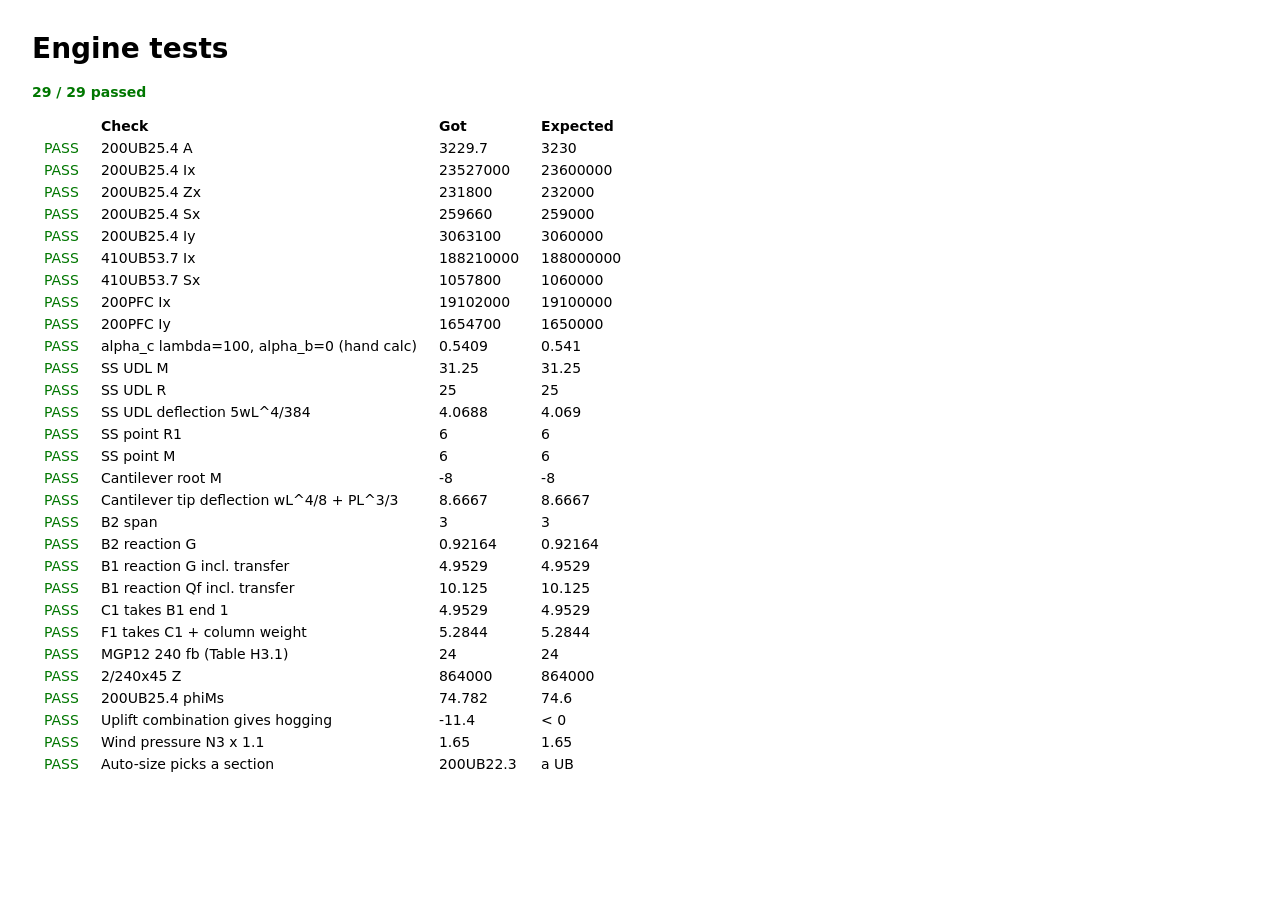
==== tests.html @ f0396593 "Add residential structural mark-up tool PDF plan mark-up with scale calibration, beams, columns and " ====
<!doctype html>
<html lang="en">
<head>
<meta charset="utf-8">
<title>Engine tests</title>
<style>body{font:14px system-ui;margin:2rem}td,th{padding:2px 10px;text-align:left}.f{color:#b00;font-weight:700}.p{color:#070}</style>
</head>
<body>
<h1>Engine tests</h1>
<p id="sum"></p>
<table id="t"><tr><th></th><th>Check</th><th>Got</th><th>Expected</th></tr></table>
<script src="data.js"></script>
<script src="calc.js"></script>
<script>
const near = (name, got, exp, tol = 0.02) => row(name, got, exp, Math.abs(got - exp) <= Math.abs(exp) * tol);
let fails = 0, total = 0;
function row(name, got, exp, ok) {
  total++; if (!ok) fails++;
  const tr = document.createElement("tr");
  tr.innerHTML = `<td class="${ok ? "p" : "f"}">${ok ? "PASS" : "FAIL"}</td><td>${name}</td><td>${typeof got === "number" ? +got.toPrecision(5) : got}</td><td>${typeof exp === "number" ? +exp.toPrecision(5) : exp}</td>`;
  document.getElementById("t").appendChild(tr);
}

// Section properties against published OneSteel tabulated values
const u = SECTIONS["200UB25.4"];
near("200UB25.4 A", u.A, 3230); near("200UB25.4 Ix", u.Ix, 23.6e6); near("200UB25.4 Zx", u.Zx, 232e3); near("200UB25.4 Sx", u.Sx, 259e3); near("200UB25.4 Iy", u.Iy, 3.06e6);
const u2 = SECTIONS["410UB53.7"];
near("410UB53.7 Ix", u2.Ix, 188e6); near("410UB53.7 Sx", u2.Sx, 1060e3, 0.03);
const p = SECTIONS["200PFC"];
near("200PFC Ix", p.Ix, 19.1e6, 0.03); near("200PFC Iy", p.Iy, 1.65e6, 0.05);
near("alpha_c lambda=100, alpha_b=0 (hand calc)", alphaC(100, 0), 0.541, 0.005);

// Beam shapes
const s1 = shape(5, false, 10, []);
near("SS UDL M", s1.M[100], 31.25, 0.001); near("SS UDL R", s1.R.r1, 25, 0.001);
const y1 = deflShape(s1.M, 5, false);
near("SS UDL deflection 5wL^4/384", y1[100] * 1e12 / (2e5 * 1e8), 4.069, 0.002);
const s2 = shape(4, false, 0, [{ x: 1, P: 8 }]);
near("SS point R1", s2.R.r1, 6, 0.001); near("SS point M", s2.M[50], 6, 0.001);
const s3 = shape(2, true, 3, [{ x: 2, P: 1 }]);
near("Cantilever root M", s3.R.mRoot, -8, 0.001);
const y3 = deflShape(s3.M, 2, true);
near("Cantilever tip deflection wL^4/8 + PL^3/3", y3[200], 3 * 16 / 8 + 8 / 3, 0.002);

// Load path: B2 lands mid-span on B1, B1 sits on C1 and C2, C1 on F1
const proj = {
  pages: [{ mmPerPt: 10 }], surfaces: DEFAULT_SURFACES, uses: DEFAULT_USES, timberGrades: TIMBER_GRADES,
  windPressure: windPressure("N2", 1.1), defaultLtop: 1800, bearing: 100,
  elements: [
    { id: "b1", tag: "B1", type: "beam", page: 0, x1: 0, y1: 0, x2: 600, y2: 0, mat: "steel", sec: "360UB50.7", use: "floor", support: "ss", loads: [{ surface: "floor-timber", width: 2 }] },
    { id: "b2", tag: "B2", type: "beam", page: 0, x1: 300, y1: 300, x2: 300, y2: 0, mat: "timber", grade: "MGP12", size: "240x45", plies: 2, use: "floor", support: "ss", loads: [{ surface: "floor-timber", width: 1 }] },
    { id: "c1", tag: "C1", type: "column", page: 0, x: 0, y: 0, mat: "steel", sec: "89x89x5 SHS", height: 2.7 },
    { id: "c2", tag: "C2", type: "column", page: 0, x: 600, y: 0, mat: "steel", sec: "89x89x5 SHS", height: 2.7 },
    { id: "f1", tag: "F1", type: "footing", page: 0, x: 0, y: 0, B: 900, Lf: 900, D: 400 }
  ]
};
const res = solveAll(proj).results;
const swB2 = res.b2.swKnPerM, swB1 = res.b1.swKnPerM;
near("B2 span", res.b2.L, 3, 0.001);
near("B2 reaction G", res.b2.r2.G, (0.5 + swB2) * 3 / 2, 0.001);
near("B1 reaction G incl. transfer", res.b1.r1.G, (1 + swB1) * 6 / 2 + res.b2.r2.G / 2, 0.001);
near("B1 reaction Qf incl. transfer", res.b1.r1.Qf, 3 * 6 / 2 + (1.5 * 3 / 2) / 2, 0.001);
near("C1 takes B1 end 1", res.c1.N.G, res.b1.r1.G, 0.001);
near("F1 takes C1 + column weight", res.f1.N.G, res.c1.N.G + SECTIONS["89x89x5 SHS"].mass * 9.81e-3 * 2.7, 0.001);

// Hand check of a timber beam: 2/240x45 MGP12, 3 m simply supported, k1 = 0.8
const t = timberProps(TIMBER_GRADES, "MGP12", "240x45", 2, 1);
near("MGP12 240 fb (Table H3.1)", t.fb, 24, 0.001);
near("2/240x45 Z", t.Zx, 90 * 240 * 240 / 6, 0.001);

// Steel moment capacity: 200UB25.4, 300PLUS: published phiMsx = 74.6 kNm (fy 320, Zex = 259e3 x ...)
near("200UB25.4 phiMs", steelMb(u, 100, 1).Ms, 74.6, 0.02);

// Uplift case sign: roof beam under N3 takes net uplift
const rp = { ...proj, windPressure: windPressure("N3", 1.1), elements: [
  { id: "r", tag: "R", type: "beam", page: 0, x1: 0, y1: 0, x2: 500, y2: 0, mat: "steel", sec: "200UB25.4", use: "roof", support: "ss", loads: [{ surface: "roof-sheet", width: 3 }], Lbot: 5000 }
] };
const rr = solveAll(rp).results.r, upRow = rr.rows.find(x => x.name.startsWith("0.9G"));
row("Uplift combination gives hogging", upRow.M.toFixed(1), "< 0", upRow.M < 0);
near("Wind pressure N3 x 1.1", windPressure("N3", 1.1), 1.65, 0.001);

// Auto-size returns a passing section no heavier than a known pass
const pick = autoSize(proj.elements[0], proj);
row("Auto-size picks a section", pick && pick.sec, "a UB", !!(pick && pick.sec));

document.getElementById("sum").innerHTML = `<b class="${fails ? "f" : "p"}">${total - fails} / ${total} passed</b>`;
document.title = fails ? "FAIL " + fails : "PASS " + total;
</script>
</body>
</html>
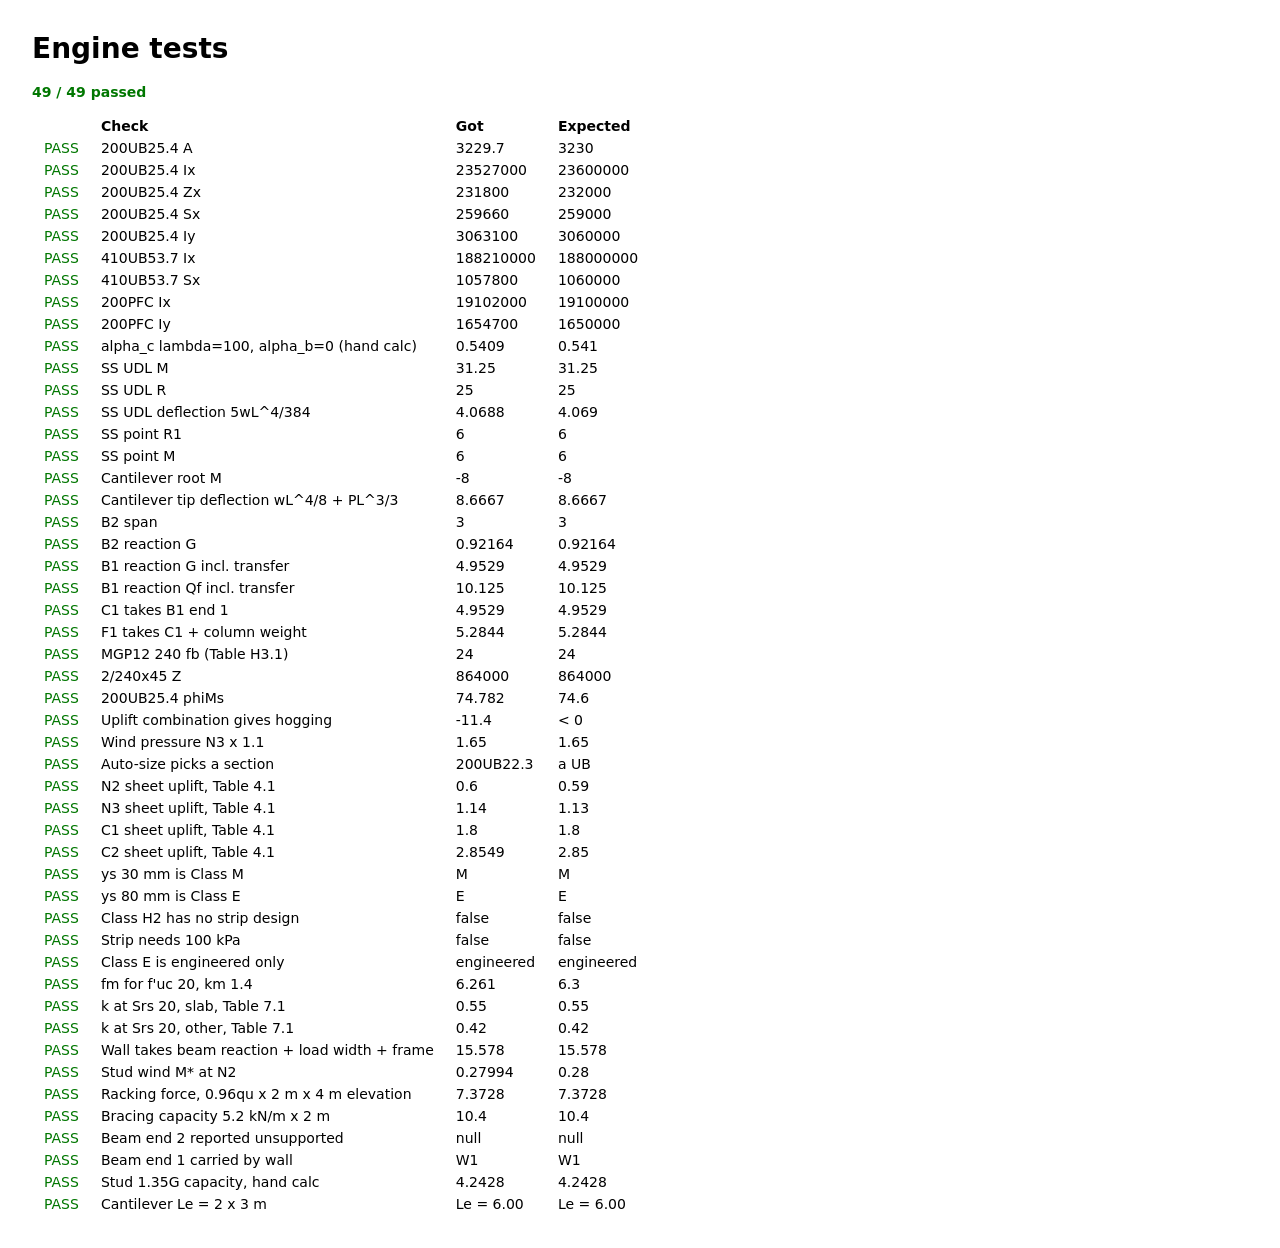
==== commit c3bc1b76: "Add guided review workflow, walls, bracing and AS 2870 footing selection Follow the design order: ge" ====
--- a/tests.html
+++ b/tests.html
@@ -11,6 +11,7 @@
 <table id="t"><tr><th></th><th>Check</th><th>Got</th><th>Expected</th></tr></table>
 <script src="data.js"></script>
 <script src="calc.js"></script>
+<script src="walls.js"></script>
 <script>
 const near = (name, got, exp, tol = 0.02) => row(name, got, exp, Math.abs(got - exp) <= Math.abs(exp) * tol);
 let fails = 0, total = 0;
@@ -83,6 +84,47 @@
 const pick = autoSize(proj.elements[0], proj);
 row("Auto-size picks a section", pick && pick.sec, "a UB", !!(pick && pick.sec));
 
+// AS 4055 Table 4.1 ultimate net uplift (Wu - 0.9G) on a sheet roof, G = 0.4 kPa
+const up = cls => designWind({ windClass: cls }).roofUp - 0.9 * 0.4;
+near("N2 sheet uplift, Table 4.1", up("N2"), 0.59, 0.03); near("N3 sheet uplift, Table 4.1", up("N3"), 1.13, 0.02);
+near("C1 sheet uplift, Table 4.1", up("C1"), 1.80, 0.01); near("C2 sheet uplift, Table 4.1", up("C2"), 2.85, 0.01);
+
+// AS 2870
+row("ys 30 mm is Class M", siteClassFromYs(30), "M", siteClassFromYs(30) === "M");
+row("ys 80 mm is Class E", siteClassFromYs(80), "E", siteClassFromYs(80) === "E");
+const fo = (c, b) => footingOptions(c, b);
+row("Class H2 has no strip design", fo("H2", 100).find(o => o.id === "strip").ok, false, fo("H2", 100).find(o => o.id === "strip").ok === false);
+row("Strip needs 100 kPa", fo("M", 80).find(o => o.id === "strip").ok, false, fo("M", 80).find(o => o.id === "strip").ok === false);
+row("Class E is engineered only", fo("E", 100)[0].id, "engineered", fo("E", 100).length === 1 && fo("E", 100)[0].id === "engineered");
+
+// AS 3700
+near("fm for f'uc 20, km 1.4", masonryFm(20, 1.4), 6.3, 0.01);
+near("k at Srs 20, slab, Table 7.1", masonryK(20, true), 0.55, 0.001);
+near("k at Srs 20, other, Table 7.1", masonryK(20, false), 0.42, 0.03);
+
+// Walls: B1 lands on W1, and W1 is a bracing wall
+const wp = { ...proj, windClass: "N2", bearing: 100, windPressure: designWind({ windClass: "N2" }).roofUp, pages: [{ mmPerPt: 10, bracing: { elevH: 2, lenX: 4 } }], elements: [
+  { id: "w1", tag: "W1", type: "wall", page: 0, x1: 0, y1: 0, x2: 0, y2: 800, wallType: "timber", h: 2.4, grade: "MGP10", size: "90x35", spacing: 450, nog: 1350, concStuds: 3, deflOver: 200, loads: [{ surface: "roof-sheet", width: 2 }], brace: true, braceType: "h", braceLen: 2, onGround: true, stripB: 300, stripD: 300 },
+  { id: "b9", tag: "B9", type: "beam", page: 0, x1: 0, y1: 400, x2: 400, y2: 400, mat: "steel", sec: "200UB25.4", use: "floor", support: "ss", loads: [{ surface: "floor-timber", width: 1 }] }
+] };
+const ws = solveAll(wp), w1 = ws.results.w1;
+near("Wall takes beam reaction + load width + frame", w1.N.G, ws.results.b9.r1.G + 0.4 * 2 * 8 + 0.4 * 2.4 * 8, 0.001);
+near("Stud wind M* at N2", 0.96 * 0.9 * 0.45 * 2.4 * 2.4 / 8, 0.28, 0.01);
+const brs = bracingSummary(wp, ws.results)[0];
+near("Racking force, 0.96qu x 2 m x 4 m elevation", brs.y.F, 0.96 * 0.96 * 2 * 4, 0.001);
+near("Bracing capacity 5.2 kN/m x 2 m", brs.y.cap, 10.4, 0.001);
+const lpr = loadPathRows(wp, ws);
+row("Beam end 2 reported unsupported", lpr.find(r => r.from === "B9 end 2").to, null, lpr.find(r => r.from === "B9 end 2").to === null);
+row("Beam end 1 carried by wall", lpr.find(r => r.from === "B9 end 1").to, "W1", lpr.find(r => r.from === "B9 end 1").to === "W1");
+
+// AS 1720.1 hand check: 90x35 MGP10, nogs at 1350: S4 = 38.6, rho 0.96, k12 = 200/37.0^2 = 0.146; phi 0.9, k1 0.57, fc 18
+const studW = solveAll({ ...wp, elements: [{ ...wp.elements[0], loads: [], onGround: false }] }).results.w1;
+near("Stud 1.35G capacity, hand calc", studW.rows[0].cap, 0.9 * 0.57 * (200 / (0.96 * 1350 / 35) ** 2) * 18 * 3150 * 1e-3, 0.001);
+
+// AS 4100 Table 5.6.3(B): unrestrained cantilever uses kl = 2.0
+const can = solveAll({ ...proj, elements: [{ id: "c", tag: "C", type: "beam", page: 0, x1: 0, y1: 0, x2: 300, y2: 0, mat: "steel", sec: "200UB25.4", use: "floor", support: "cant", loads: [{ surface: "floor-timber", width: 1 }] }] }).results.c;
+row("Cantilever Le = 2 x 3 m", can.rows[0].detail.slice(0, 10), "Le = 6.00", can.rows[0].detail.startsWith("Le = 6.00"));
+
 document.getElementById("sum").innerHTML = `<b class="${fails ? "f" : "p"}">${total - fails} / ${total} passed</b>`;
 document.title = fails ? "FAIL " + fails : "PASS " + total;
 </script>
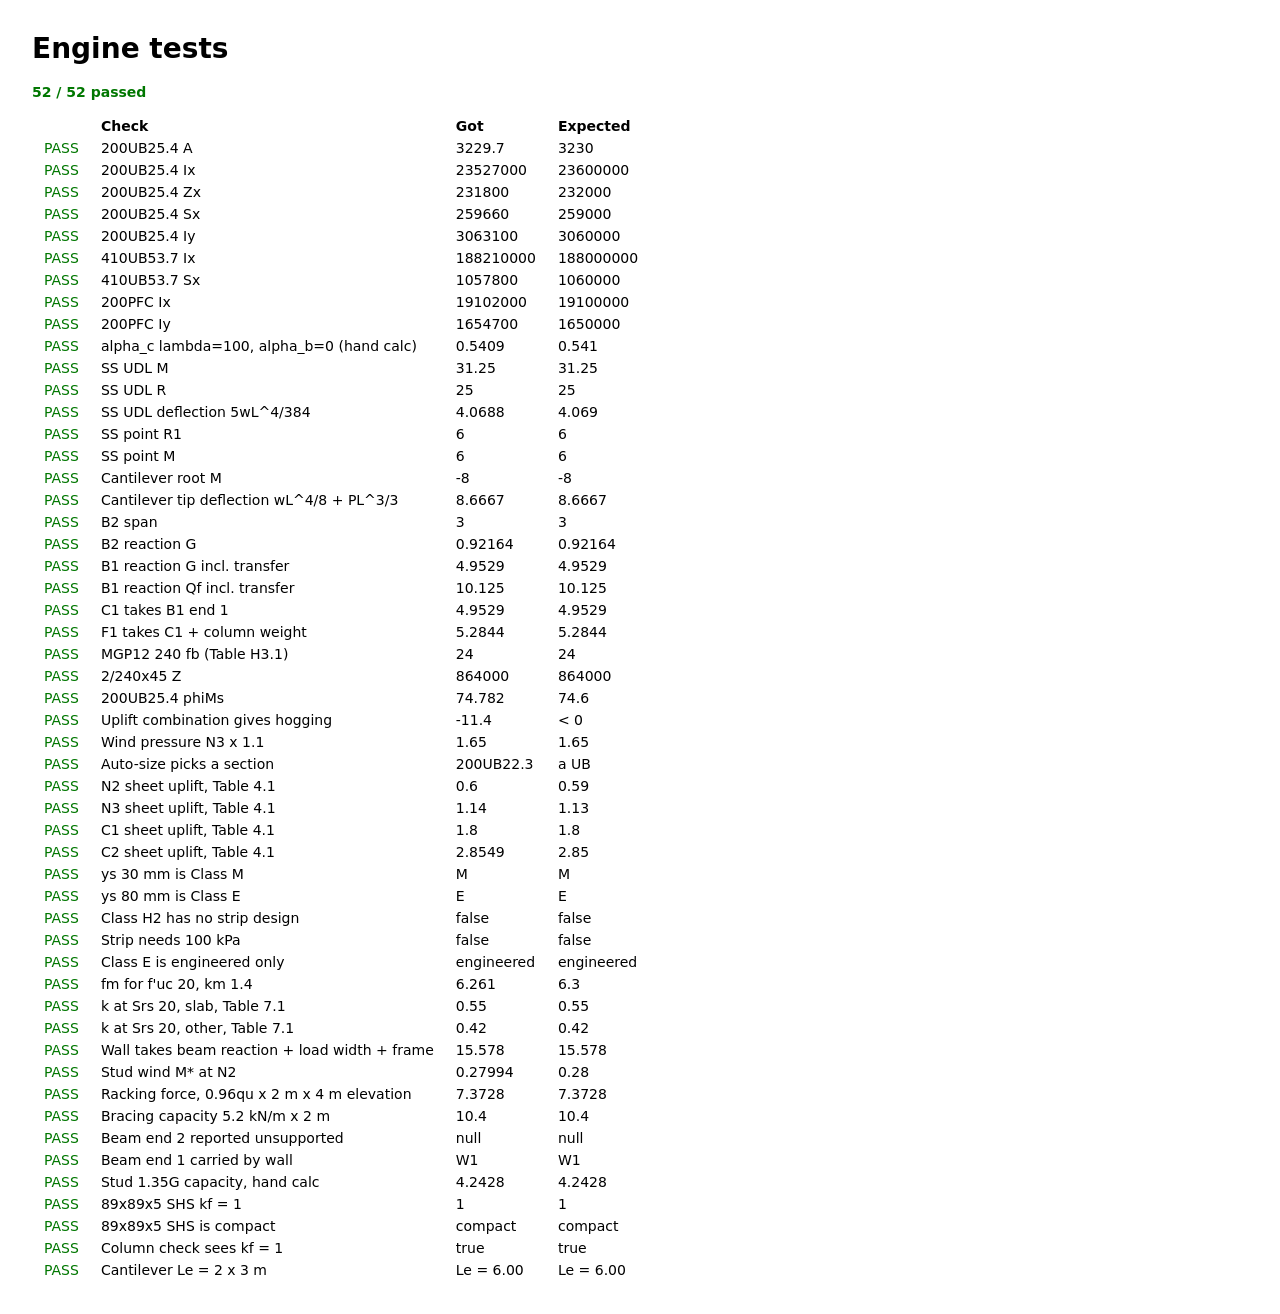
==== commit 8257f768: "Fix hollow section checks and rendering found testing a real plan Hollow sections were checked with " ====
--- a/tests.html
+++ b/tests.html
@@ -121,6 +121,13 @@
 const studW = solveAll({ ...wp, elements: [{ ...wp.elements[0], loads: [], onGround: false }] }).results.w1;
 near("Stud 1.35G capacity, hand calc", studW.rows[0].cap, 0.9 * 0.57 * (200 / (0.96 * 1350 / 35) ** 2) * 18 * 3150 * 1e-3, 0.001);
 
+// Hollow sections use the hollow section limits: stocky SHS is compact with kf = 1
+const shs = SECTIONS["89x89x5 SHS"];
+near("89x89x5 SHS kf = 1", steelKf(shs), 1, 0.001);
+row("89x89x5 SHS is compact", steelZe(shs).cls, "compact", steelZe(shs).cls === "compact");
+const cl = checkColumn({ mat: "steel", sec: "89x89x5 SHS", height: 2.4, ke: 1 }, { G: 10, Qf: 0, Qr: 0, Wu: 0 }, { timberGrades: TIMBER_GRADES });
+row("Column check sees kf = 1", cl.rows[0].detail.includes("kf = 1.00"), true, cl.rows[0].detail.includes("kf = 1.00"));
+
 // AS 4100 Table 5.6.3(B): unrestrained cantilever uses kl = 2.0
 const can = solveAll({ ...proj, elements: [{ id: "c", tag: "C", type: "beam", page: 0, x1: 0, y1: 0, x2: 300, y2: 0, mat: "steel", sec: "200UB25.4", use: "floor", support: "cant", loads: [{ surface: "floor-timber", width: 1 }] }] }).results.c;
 row("Cantilever Le = 2 x 3 m", can.rows[0].detail.slice(0, 10), "Le = 6.00", can.rows[0].detail.startsWith("Le = 6.00"));
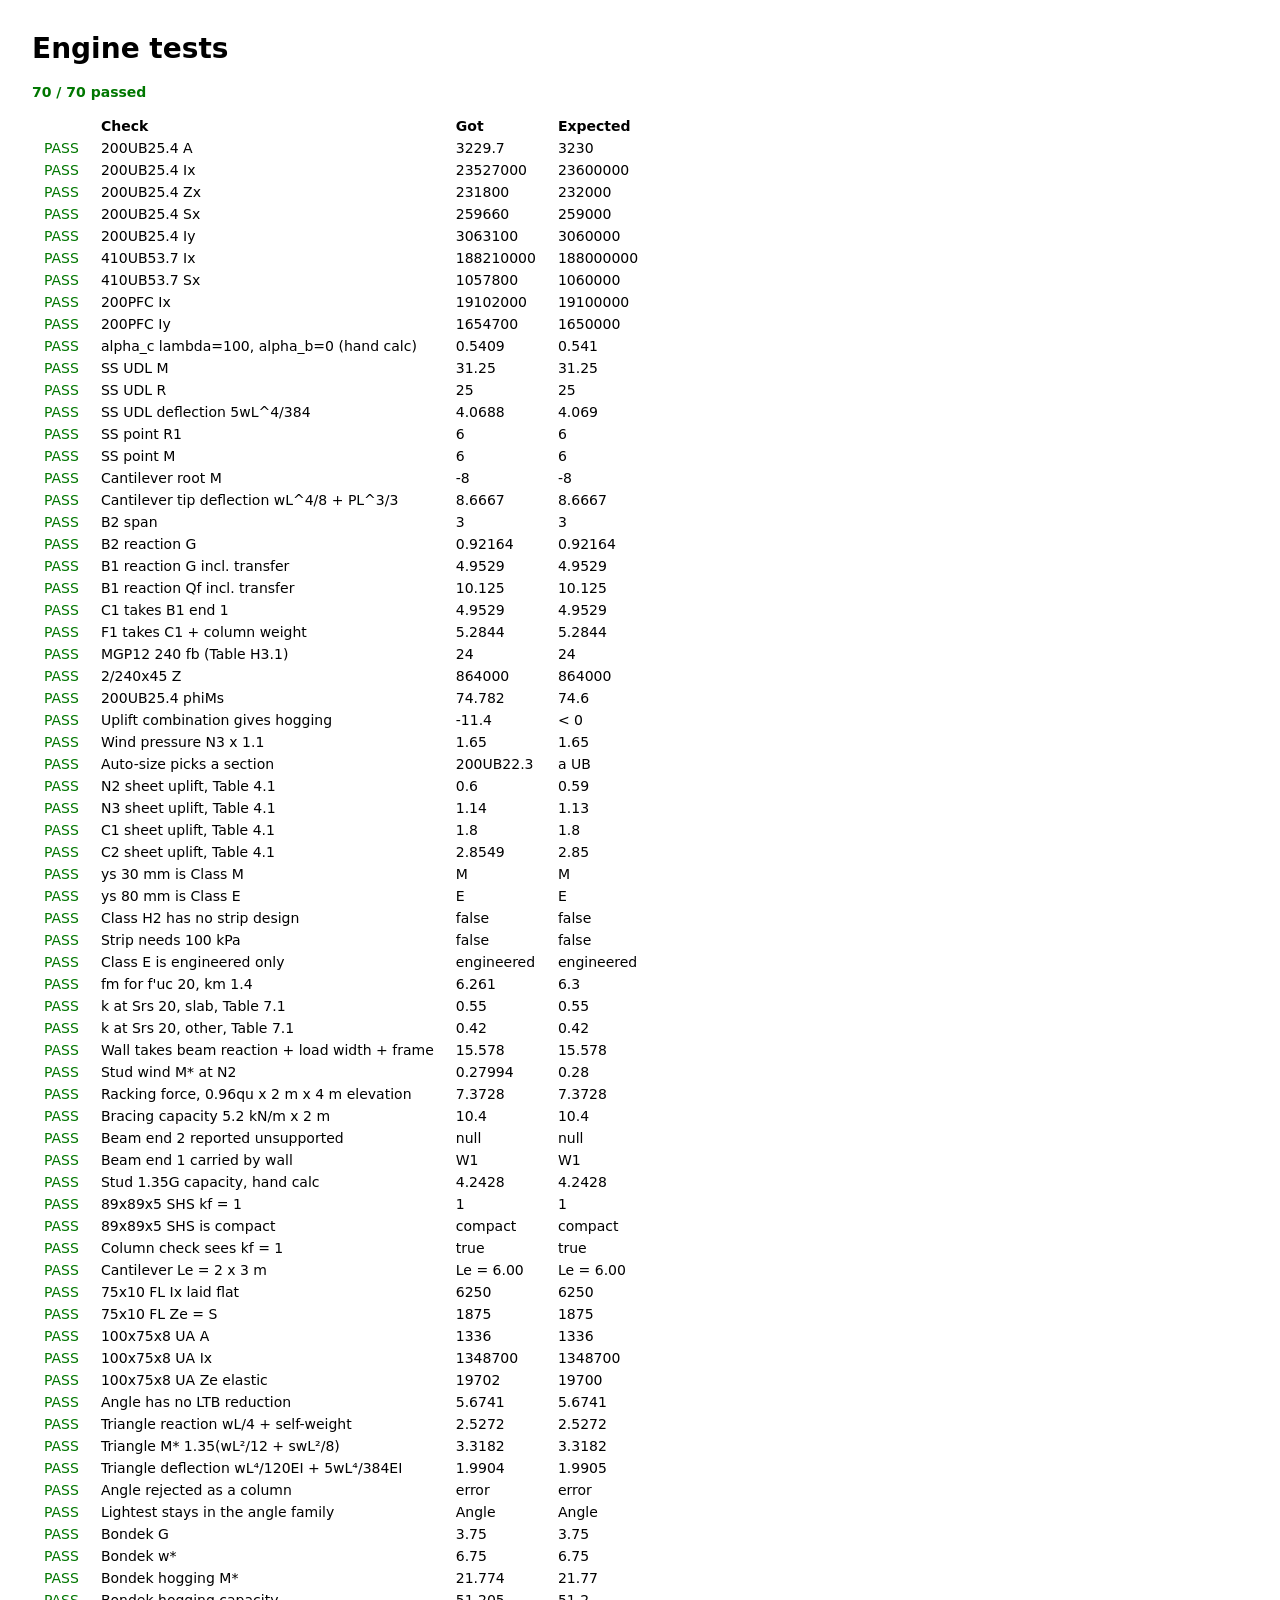
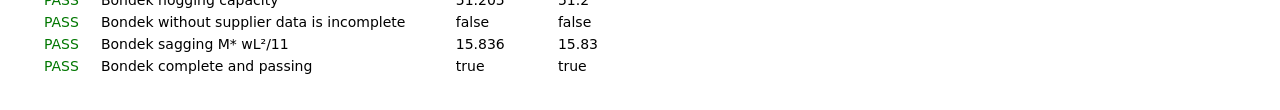
==== commit 65c73f3f: "Add steel lintels and Bondek slab checks Add flats and angles as masonry-restrained lintel sections," ====
--- a/tests.html
+++ b/tests.html
@@ -132,6 +132,32 @@
 const can = solveAll({ ...proj, elements: [{ id: "c", tag: "C", type: "beam", page: 0, x1: 0, y1: 0, x2: 300, y2: 0, mat: "steel", sec: "200UB25.4", use: "floor", support: "cant", loads: [{ surface: "floor-timber", width: 1 }] }] }).results.c;
 row("Cantilever Le = 2 x 3 m", can.rows[0].detail.slice(0, 10), "Le = 6.00", can.rows[0].detail.startsWith("Le = 6.00"));
 
+{
+// Lintel sections, hand calcs from dimensions
+const fl = SECTIONS["75x10 FL"];
+near("75x10 FL Ix laid flat", fl.Ix, 6250, 0.001); near("75x10 FL Ze = S", steelZe(fl).Ze, 1875, 0.001);
+const ua = SECTIONS["100x75x8 UA"];
+near("100x75x8 UA A", ua.A, 1336, 0.001); near("100x75x8 UA Ix", ua.Ix, 1.3487e6, 0.001); near("100x75x8 UA Ze elastic", steelZe(ua).Ze, 19700, 0.002);
+near("Angle has no LTB reduction", steelMb(ua, 3000, 1).Mb, 0.9 * 320 * ua.Zx * 1e-6, 0.001);
+const lintelOf = (sec, Lm) => ({ id: "l", tag: "L", type: "beam", page: 0, x1: 0, y1: 0, x2: Lm * 100, y2: 0, mat: "steel", sec, use: "lintel", support: "ss", loads: [], archKpa: 2 });
+const lt = solveAll({ ...proj, elements: [lintelOf("150x100x10 UA", 3)] }).results.l;
+const wp = 2 * 3 / 2, swL = lt.swKnPerM, ltI = SECTIONS["150x100x10 UA"].Ix;
+near("Triangle reaction wL/4 + self-weight", lt.r1.G, wp * 3 / 4 + swL * 3 / 2, 0.001);
+near("Triangle M* 1.35(wL²/12 + swL²/8)", lt.Mstar, 1.35 * (wp * 9 / 12 + swL * 9 / 8), 0.002);
+near("Triangle deflection wL⁴/120EI + 5wL⁴/384EI", Math.abs(lt.dPeak), (wp / 120 + 5 * swL / 384) * 81 * 1e12 / (2e5 * ltI), 0.002);
+row("Angle rejected as a column", checkColumn({ mat: "steel", sec: "100x75x8 UA", height: 2.4 }, zeroVec(), proj).error ? "error" : "ok", "error", !!checkColumn({ mat: "steel", sec: "100x75x8 UA", height: 2.4 }, zeroVec(), proj).error);
+row("Lightest stays in the angle family", SECTIONS[autoSize(lintelOf("150x100x10 UA", 3), { ...proj, elements: [lintelOf("150x100x10 UA", 3)] }).sec].family, "Angle", SECTIONS[autoSize(lintelOf("150x100x10 UA", 3), { ...proj, elements: [lintelOf("150x100x10 UA", 3)] }).sec].family === "Angle");
+
+// Bondek strip: 140 mm, N16 at 150, 20 cover, 5.08 m, hand calc
+const bd = checkBondek({ D: 140, span: 5.08, db: 16, spacing: 150, cover: 20 });
+near("Bondek G", bd.G, 3.75, 0.001); near("Bondek w*", bd.wu, 6.75, 0.001);
+near("Bondek hogging M*", bd.rows[0].star, 21.77, 0.002); near("Bondek hogging capacity", bd.rows[0].cap, 51.2, 0.01);
+row("Bondek without supplier data is incomplete", bd.ok, false, bd.ok === false && bd.open.length === 2);
+const bd2 = checkBondek({ D: 140, span: 5.08, db: 16, spacing: 150, cover: 20, phiMsup: 20, maxSpan: 5.5 });
+near("Bondek sagging M* wL²/11", bd2.rows.find(x => x.name.startsWith("Sagging")).star, 15.83, 0.002);
+row("Bondek complete and passing", bd2.ok, true, bd2.ok === true);
+}
+
 document.getElementById("sum").innerHTML = `<b class="${fails ? "f" : "p"}">${total - fails} / ${total} passed</b>`;
 document.title = fails ? "FAIL " + fails : "PASS " + total;
 </script>
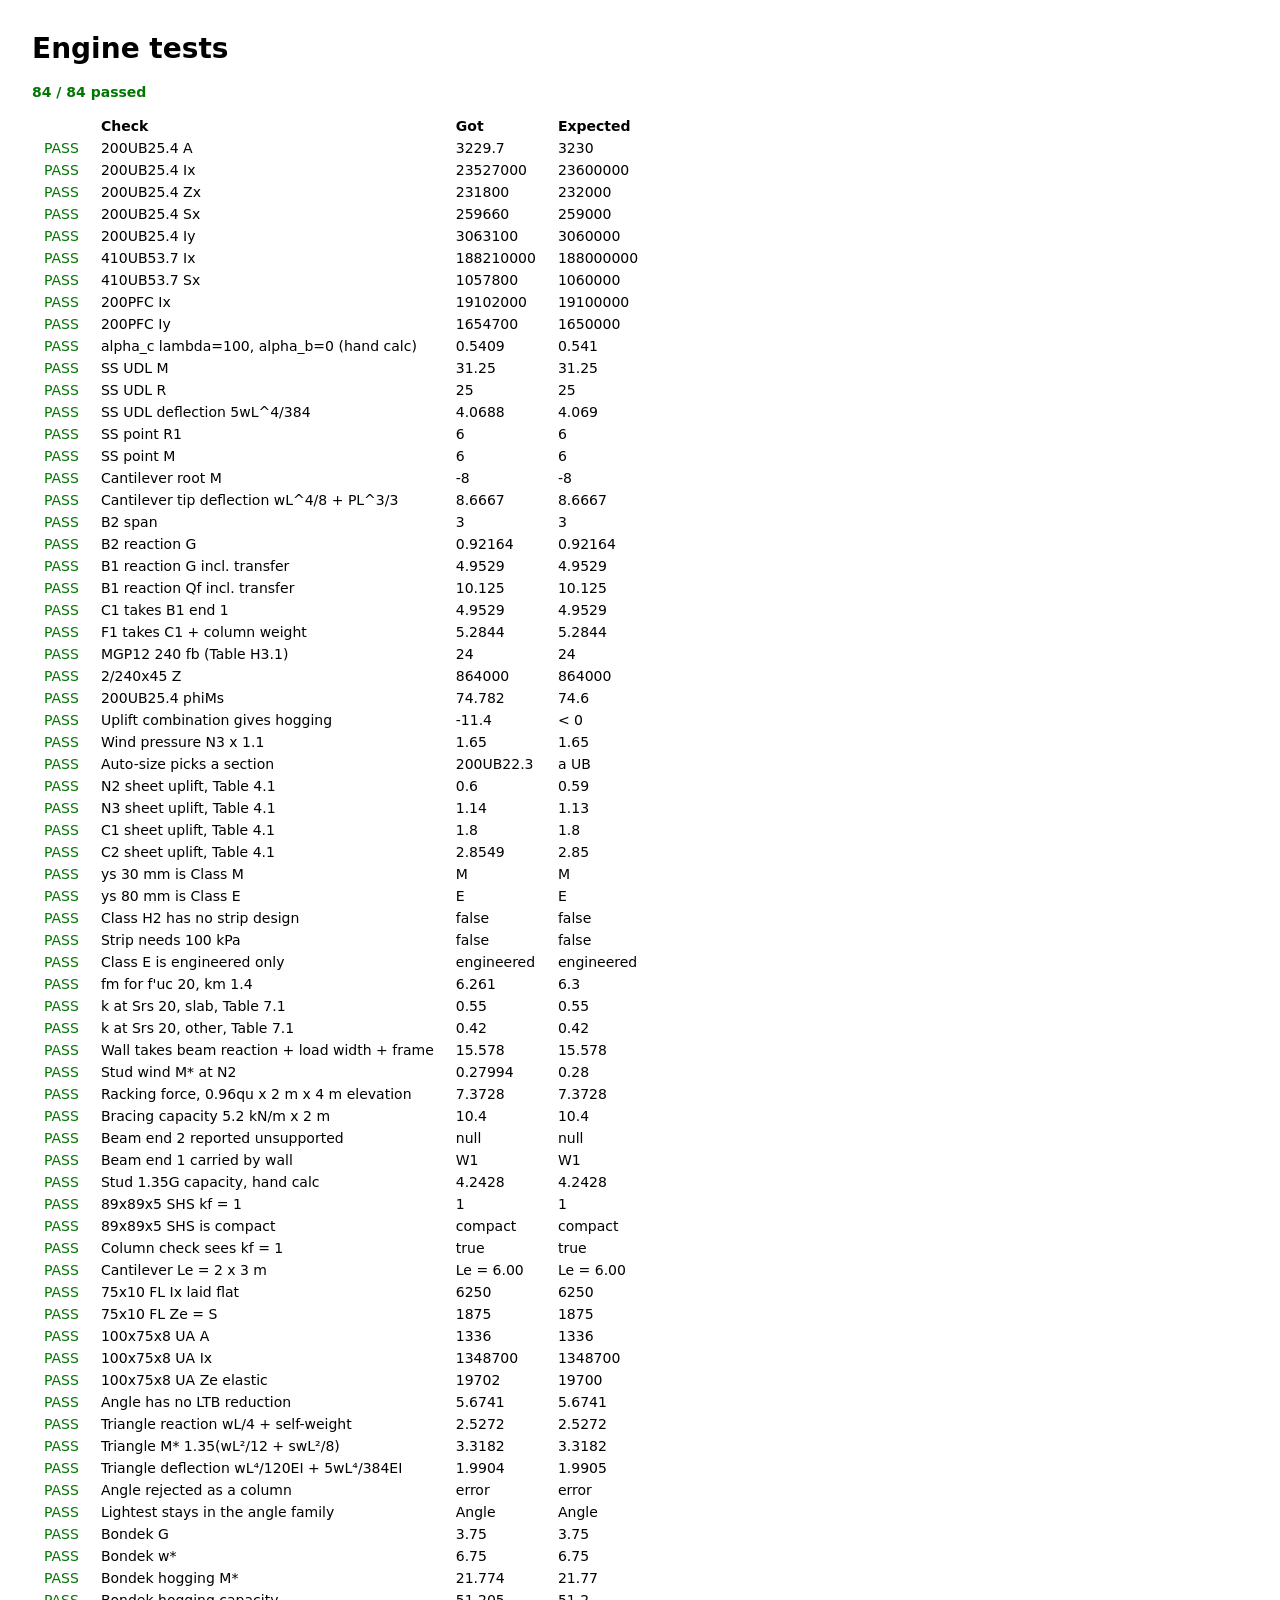
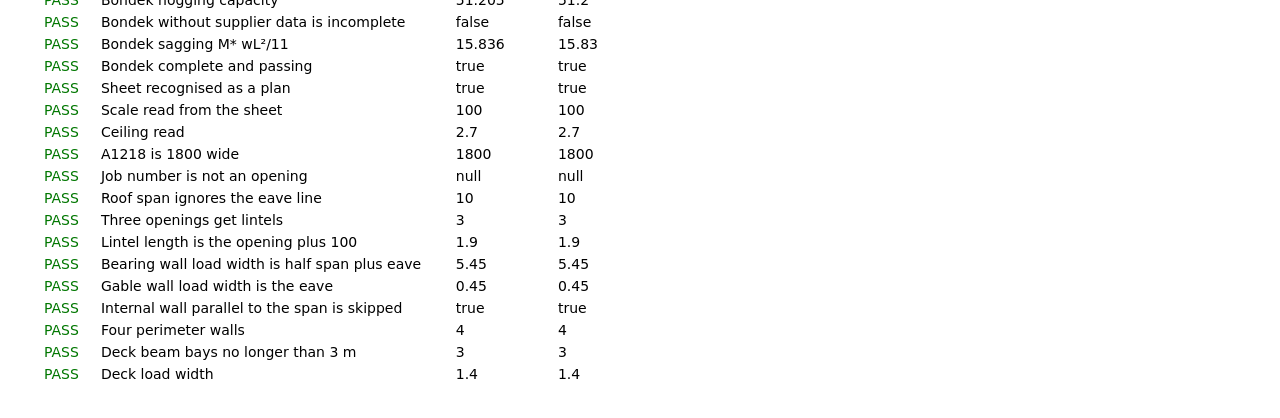
==== commit 0c688510: "Draft sized mark-ups from CAD plan sets Read each floor plan's scale, opening tags, walls, outdoor a" ====
--- a/tests.html
+++ b/tests.html
@@ -12,6 +12,7 @@
 <script src="data.js"></script>
 <script src="calc.js"></script>
 <script src="walls.js"></script>
+<script src="autodraft.js"></script>
 <script>
 const near = (name, got, exp, tol = 0.02) => row(name, got, exp, Math.abs(got - exp) <= Math.abs(exp) * tol);
 let fails = 0, total = 0;
@@ -158,6 +159,32 @@
 row("Bondek complete and passing", bd2.ok, true, bd2.ok === true);
 }
 
+{
+// Auto-draft on a made-up 20 x 10 m house at 1:100: walls, an eave line, a sheet border and a deck
+const mm = 25.4 / 72 * 100, m = v => v * 1000 / mm;
+const rect = (x0, y0, x1, y1, lw) => [[x0, y0, x1, y0], [x1, y0, x1, y1], [x1, y1, x0, y1], [x0, y1, x0, y0]].map(([x1_, y1_, x2_, y2_]) => ({ x1: x1_, y1: y1_, x2: x2_, y2: y2_, lw }));
+const X0 = 200, Y0 = 200, W = m(20), H = m(10), tag = (s, x, y, vertical) => ({ s, x, y, w: 24, vertical: !!vertical, up: !!vertical });
+const page = { w: 1191, h: 842,
+  segs: [...rect(X0, Y0, X0 + W, Y0 + H, 6), ...rect(X0 - m(0.45), Y0 - m(0.45), X0 + W + m(0.45), Y0 + H + m(0.45), 6), ...rect(30, 30, 1160, 810, 6), { x1: X0, y1: Y0 + H + m(2.5), x2: X0 + m(9), y2: Y0 + H + m(2.5), lw: 1 }],
+  text: [tag("FLOOR PLAN", 800, 780), tag("1:100", 900, 780), tag("CL 2700", 400, 300), tag("A1218", X0 + m(5), Y0 - 6), tag("SD2124", X0 + m(5), Y0 + H + 8), tag("A1209", X0 + W + 8, Y0 + m(5), true), tag("D2109", X0 + m(10), Y0 + m(5), true), tag("ALFRESCO", X0 + m(4), Y0 + H + m(1.2))]
+};
+const info = planInfo(page);
+row("Sheet recognised as a plan", info.isPlan, true, info.isPlan === true);
+near("Scale read from the sheet", info.scale, 100); near("Ceiling read", info.ceiling, 2.7);
+near("A1218 is 1800 wide", parseOpening("A1218").width, 1800); row("Job number is not an opening", parseOpening("J2116"), null, parseOpening("J2116") === null);
+const dr = draftPlan(page, info, mm, { eave: 0.45, form: "Gable", roof: "roof-sheet", roofFrame: "Trusses", grade: "F17", wallType: "timber", wallH: 2.7, floorSurface: "floor-timber", lowest: true });
+near("Roof span ignores the eave line", dr.read.span, 10, 0.01);
+const ls = dr.elements.filter(e => e.kind === "lintel"), lenOf = e => Math.hypot(e.x2 - e.x1, e.y2 - e.y1) * mm / 1000;
+near("Three openings get lintels", ls.length, 3, 0);
+near("Lintel length is the opening plus 100", lenOf(ls.find(e => e.code === "A1218")), 1.9, 0.01);
+near("Bearing wall load width is half span plus eave", ls.find(e => e.code === "A1218").loads[0].width, 5.45, 0.01);
+near("Gable wall load width is the eave", ls.find(e => e.code === "A1209").loads[0].width, 0.45, 0.01);
+row("Internal wall parallel to the span is skipped", dr.review.some(r => r.startsWith("D2109")), true, dr.review.some(r => r.startsWith("D2109")));
+near("Four perimeter walls", dr.elements.filter(e => e.kind === "wall").length, 4, 0);
+near("Deck beam bays no longer than 3 m", dr.elements.filter(e => e.kind === "outdoorBeam").length, 3, 0);
+near("Deck load width", dr.elements.find(e => e.kind === "outdoorBeam").loads[0].width, 1.4, 0.01);
+}
+
 document.getElementById("sum").innerHTML = `<b class="${fails ? "f" : "p"}">${total - fails} / ${total} passed</b>`;
 document.title = fails ? "FAIL " + fails : "PASS " + total;
 </script>
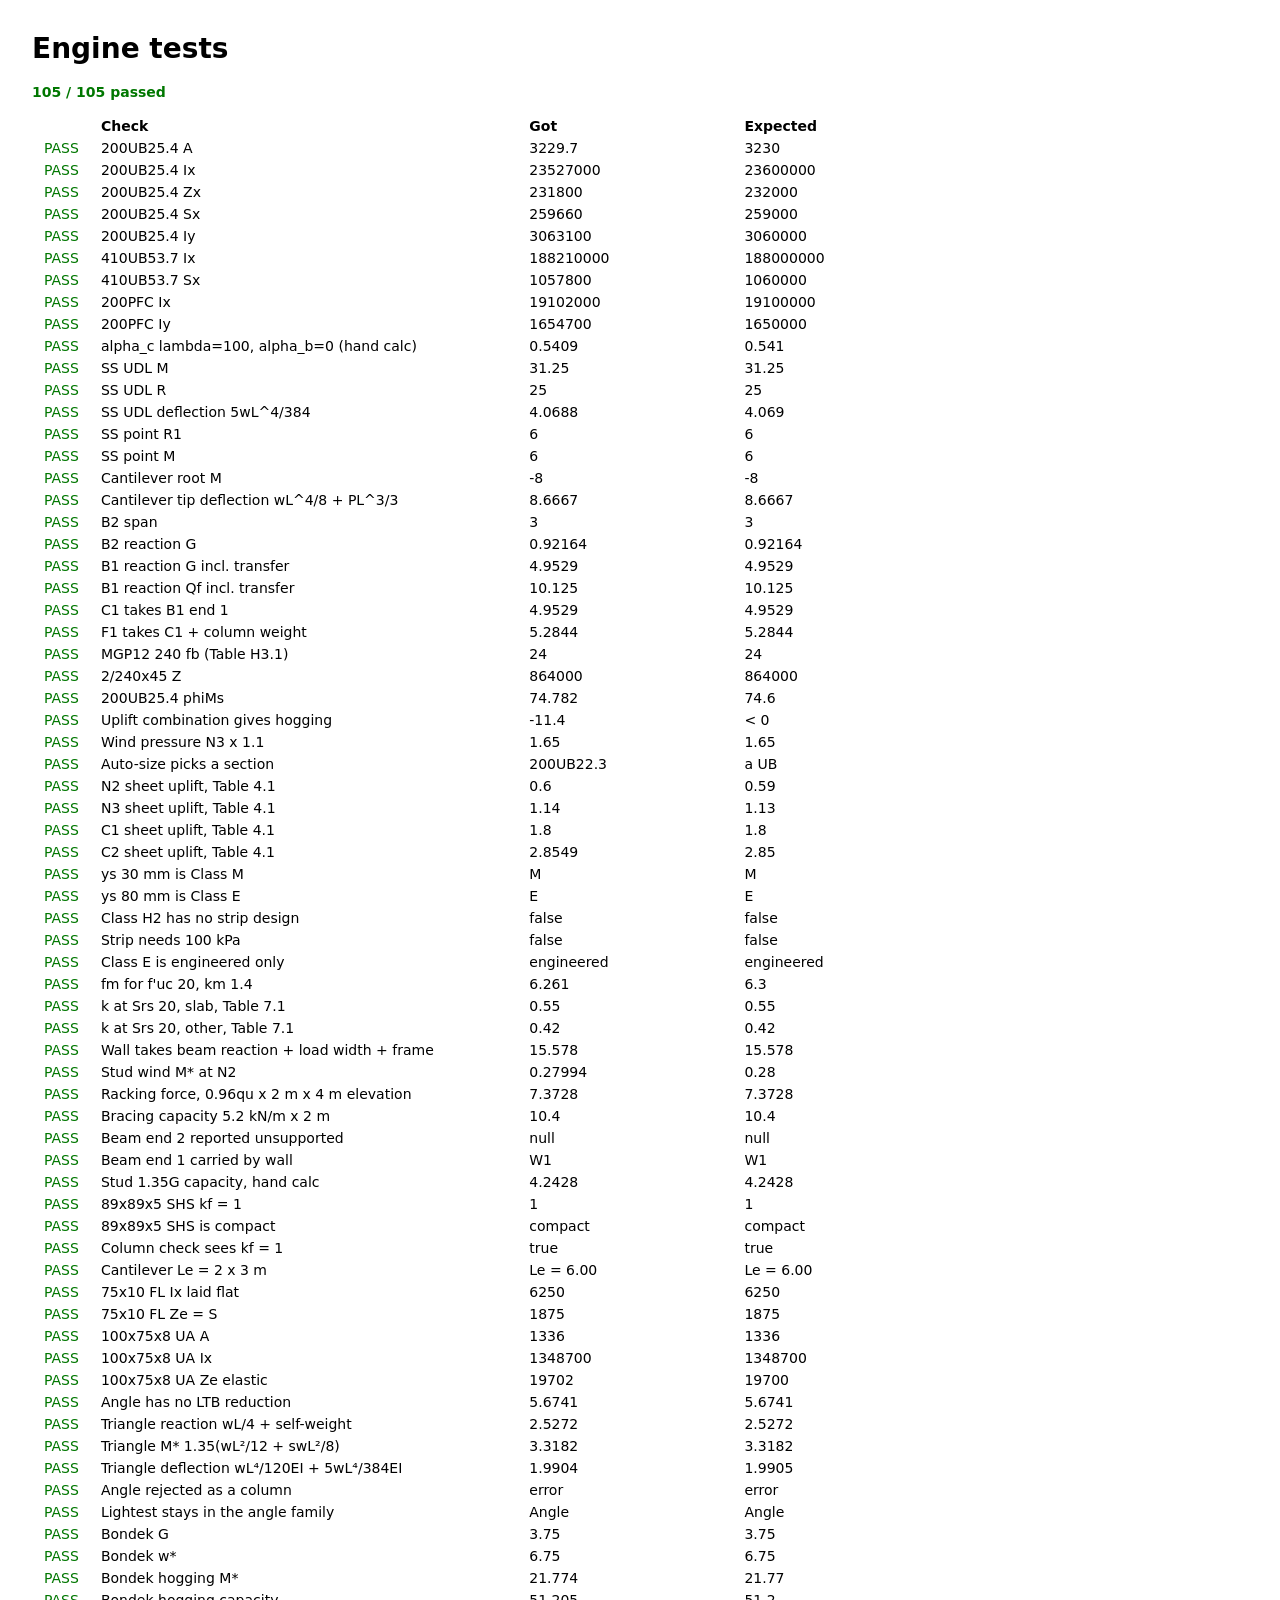
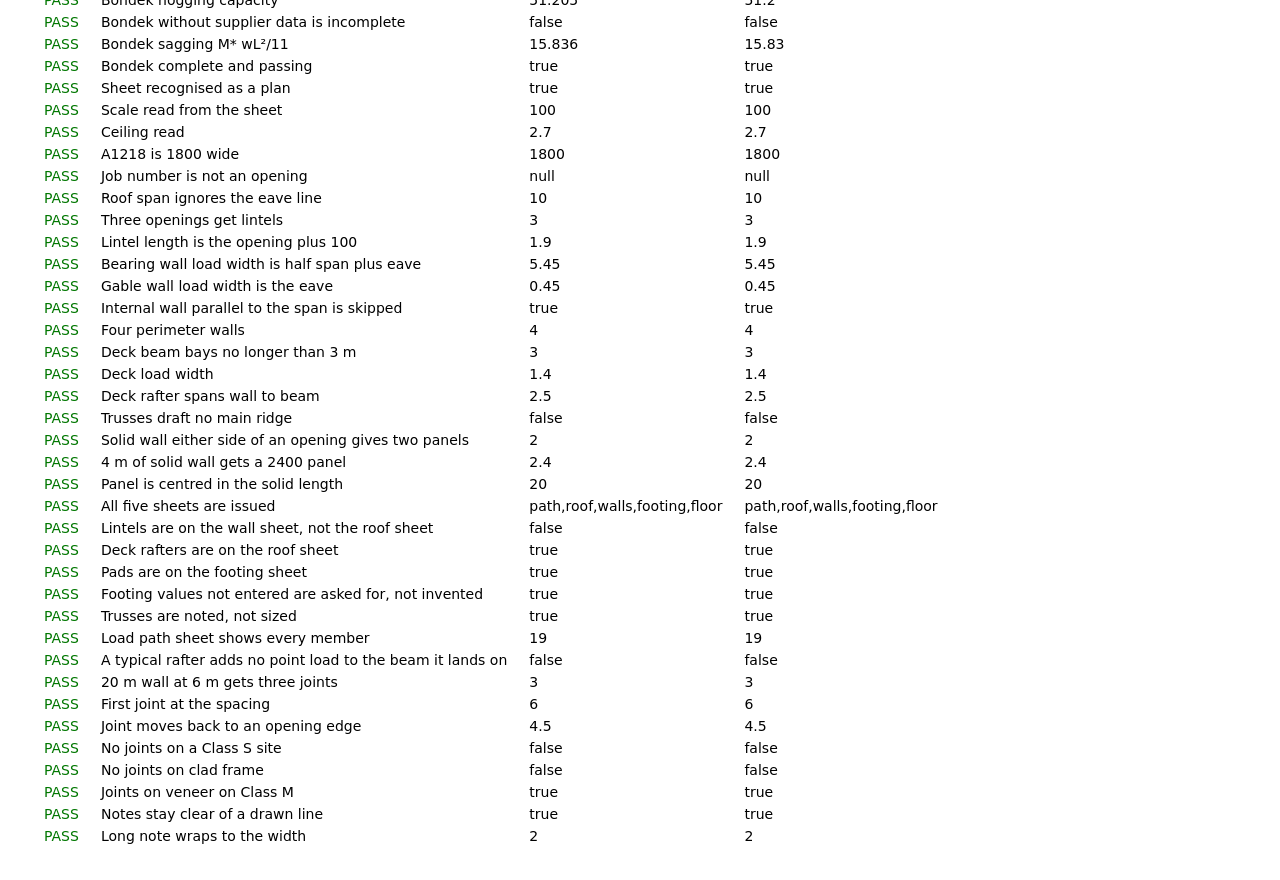
==== commit dad9724d: "Add per-topic mark-up sheet set Export one drawing per topic and level on the architect's plan: load" ====
--- a/tests.html
+++ b/tests.html
@@ -13,6 +13,7 @@
 <script src="calc.js"></script>
 <script src="walls.js"></script>
 <script src="autodraft.js"></script>
+<script src="sheets.js"></script>
 <script>
 const near = (name, got, exp, tol = 0.02) => row(name, got, exp, Math.abs(got - exp) <= Math.abs(exp) * tol);
 let fails = 0, total = 0;
@@ -183,6 +184,44 @@
 near("Four perimeter walls", dr.elements.filter(e => e.kind === "wall").length, 4, 0);
 near("Deck beam bays no longer than 3 m", dr.elements.filter(e => e.kind === "outdoorBeam").length, 3, 0);
 near("Deck load width", dr.elements.find(e => e.kind === "outdoorBeam").loads[0].width, 1.4, 0.01);
+near("Deck rafter spans wall to beam", lenOf(dr.elements.find(e => e.kind === "rafter")), 2.5, 0.02);
+row("Trusses draft no main ridge", dr.elements.some(e => e.kind === "ridge"), false, !dr.elements.some(e => e.kind === "ridge"));
+const panels = bracePanels(0, 100, [{ a: 40, b: 60 }], 100);
+near("Solid wall either side of an opening gives two panels", panels.length, 2, 0);
+near("4 m of solid wall gets a 2400 panel", panels[0].len, 2.4, 0);
+near("Panel is centred in the solid length", (panels[0].a + panels[0].b) / 2, 20, 0.01);
+
+// Sheet set on the same house
+const sp = { ...JSON.parse(JSON.stringify({ surfaces: DEFAULT_SURFACES, uses: DEFAULT_USES, timberGrades: TIMBER_GRADES })), windClass: "N2", siteClass: "M", bearing: 100, construction: "AMV", roofType: "roof-sheet", roofFrame: "Trusses", footing: {}, geo: {}, pages: [{ mmPerPt: mm, draft: dr.read.geom }], windPressure: 0.96 };
+sp.elements = dr.elements.map((e, i) => ({ id: "s" + i, page: 0, tag: (e.kind || "x") + i, ...e }));
+const ss = solveAll(sp);
+const list = sheetList(sp, ss.conn), topics = list.map(s => s.topic);
+row("All five sheets are issued", topics.join(), "path,roof,walls,footing,floor", topics.join() === "path,roof,walls,footing,floor");
+const build = id => buildSheet(sp, ss, list.find(s => s.topic === id), { w: 1190, h: 842 }, page);
+row("Lintels are on the wall sheet, not the roof sheet", build("roof").members.some(e => e.kind === "lintel"), false, build("walls").members.some(e => e.kind === "lintel") && !build("roof").members.some(e => e.kind === "lintel"));
+row("Deck rafters are on the roof sheet", build("roof").members.some(e => e.kind === "rafter"), true, build("roof").members.some(e => e.kind === "rafter"));
+row("Pads are on the footing sheet", build("footing").members.every(e => e.kind === "pad"), true, build("footing").members.length > 0 && build("footing").members.every(e => e.kind === "pad"));
+const footText = build("footing").lines.map(l => l.s).join(" ");
+row("Footing values not entered are asked for, not invented", /ENTER FROM AS 2870/.test(footText), true, /ENTER FROM AS 2870/.test(footText));
+row("Trusses are noted, not sized", /TRUSSES TO MANUFACTURER/.test(build("roof").lines.map(l => l.s).join(" ")), true, /TRUSSES TO MANUFACTURER/.test(build("roof").lines.map(l => l.s).join(" ")));
+const pathSheet = build("path");
+row("Load path sheet shows every member", pathSheet.members.length, sp.elements.length, pathSheet.members.length === sp.elements.length);
+const rep = sp.elements.find(e => e.typical && e.kind === "rafter"), beamUnder = sp.elements.filter(e => e.kind === "outdoorBeam");
+row("A typical rafter adds no point load to the beam it lands on", beamUnder.some(b => (ss.conn.onBeam[b.id] || []).some(c => c.from === rep.id)), false, !beamUnder.some(b => (ss.conn.onBeam[b.id] || []).some(c => c.from === rep.id)));
+
+// Articulation joints
+const aj = articulationJoints(0, 20, [], 6);
+near("20 m wall at 6 m gets three joints", aj.length, 3, 0); near("First joint at the spacing", aj[0], 6, 0);
+near("Joint moves back to an opening edge", articulationJoints(0, 10, [4.5], 6)[0], 4.5, 0);
+row("No joints on a Class S site", articulationApplies({ construction: "AMV", siteClass: "S" }), false, !articulationApplies({ construction: "AMV", siteClass: "S" }));
+row("No joints on clad frame", articulationApplies({ construction: "CF", siteClass: "M" }), false, !articulationApplies({ construction: "CF", siteClass: "M" }));
+row("Joints on veneer on Class M", articulationApplies({ construction: "AMV", siteClass: "M" }), true, articulationApplies({ construction: "AMV", siteClass: "M" }));
+
+// Notes panel avoids what is already drawn
+const occ = occupancy(1000, 800, null, [{ t: "line", x1: 0, y1: 700, x2: 1000, y2: 700 }]);
+const at = clearSpot(occ, 1000, 800, 200, 100);
+row("Notes stay clear of a drawn line", at && at.y + 100 <= 700 || at && at.y > 700, true, !!at && (at.y + 100 <= 690 || at.y >= 700));
+near("Long note wraps to the width", wrapPanel([{ s: "aaaa bbbb cccc dddd" }], 50, 10).length, 2, 0);
 }
 
 document.getElementById("sum").innerHTML = `<b class="${fails ? "f" : "p"}">${total - fails} / ${total} passed</b>`;
